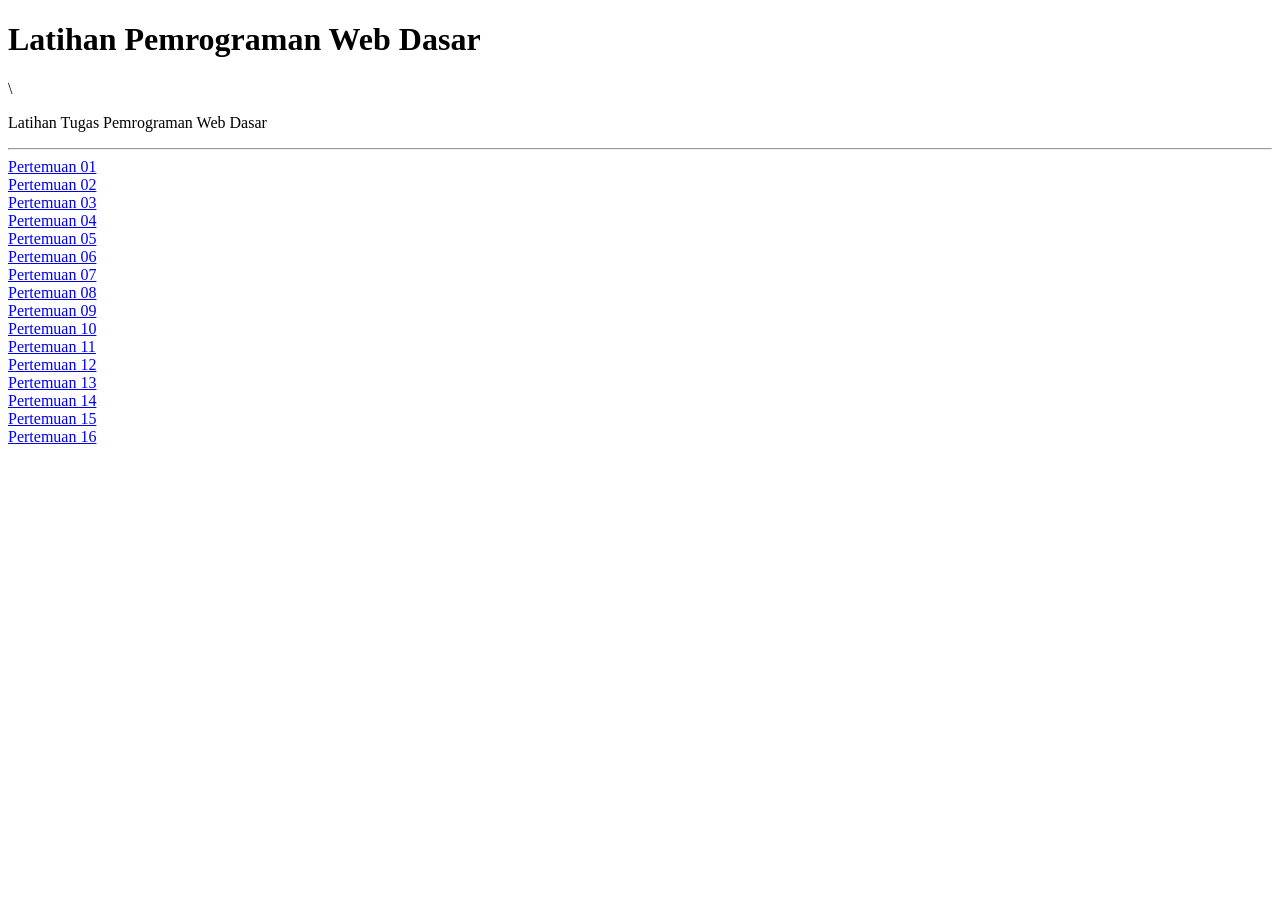
==== index.html @ 38ca38a8 "Menambahkan index root" ====
<!DOCTYPE html>
<html lang="en">
    <meta charset="UTF-8">
    <meta name="viewport" content="width=device-width, initial-scale=1.0">
    <head><title>Latihan Pemrograman Web Dasar</title></head>
    <body>
    <h1>Latihan Pemrograman Web Dasar</h1>\
    <p>Latihan Tugas Pemrograman Web Dasar</p>
    <hr>
    <a href="pertemuan-01/index.html">Pertemuan 01</a><br>
    <a href="pertemuan-02/index.html">Pertemuan 02</a><br>
    <a href="pertemuan-03/index.html">Pertemuan 03</a><br>
    <a href="pertemuan-04/index.html">Pertemuan 04</a><br>
    <a href="pertemuan-05/index.html">Pertemuan 05</a><br>
    <a href="pertemuan-06/index.html">Pertemuan 06</a><br>
    <a href="pertemuan-07/index.html">Pertemuan 07</a><br>
    <a href="pertemuan-08/index.html">Pertemuan 08</a><br>
    <a href="pertemuan-09/index.html">Pertemuan 09</a><br>
    <a href="pertemuan-10/index.html">Pertemuan 10</a><br>
    <a href="pertemuan-11/index.html">Pertemuan 11</a><br>
    <a href="pertemuan-12/index.html">Pertemuan 12</a><br>
    <a href="pertemuan-13/index.html">Pertemuan 13</a><br>
    <a href="pertemuan-14/index.html">Pertemuan 14</a><br>
    <a href="pertemuan-15/index.html">Pertemuan 15</a><br>
    <a href="pertemuan-16/index.html">Pertemuan 16</a><br>
    </body>
    </html>
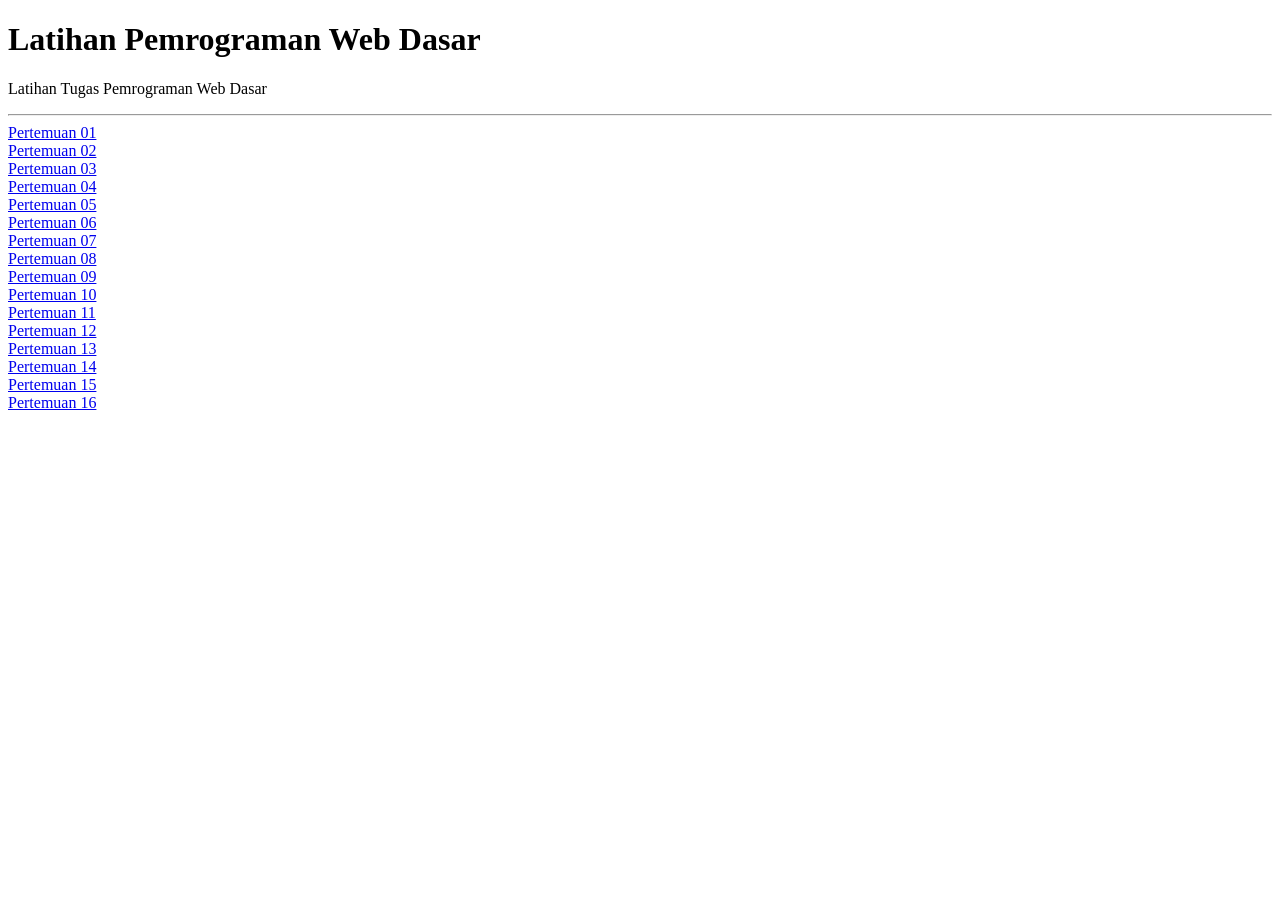
==== commit ed929ad4: "Memperbaiki style.css" ====
--- a/index.html
+++ b/index.html
@@ -4,7 +4,7 @@
     <meta name="viewport" content="width=device-width, initial-scale=1.0">
     <head><title>Latihan Pemrograman Web Dasar</title></head>
     <body>
-    <h1>Latihan Pemrograman Web Dasar</h1>\
+    <h1>Latihan Pemrograman Web Dasar</h1>
     <p>Latihan Tugas Pemrograman Web Dasar</p>
     <hr>
     <a href="pertemuan-01/index.html">Pertemuan 01</a><br>
